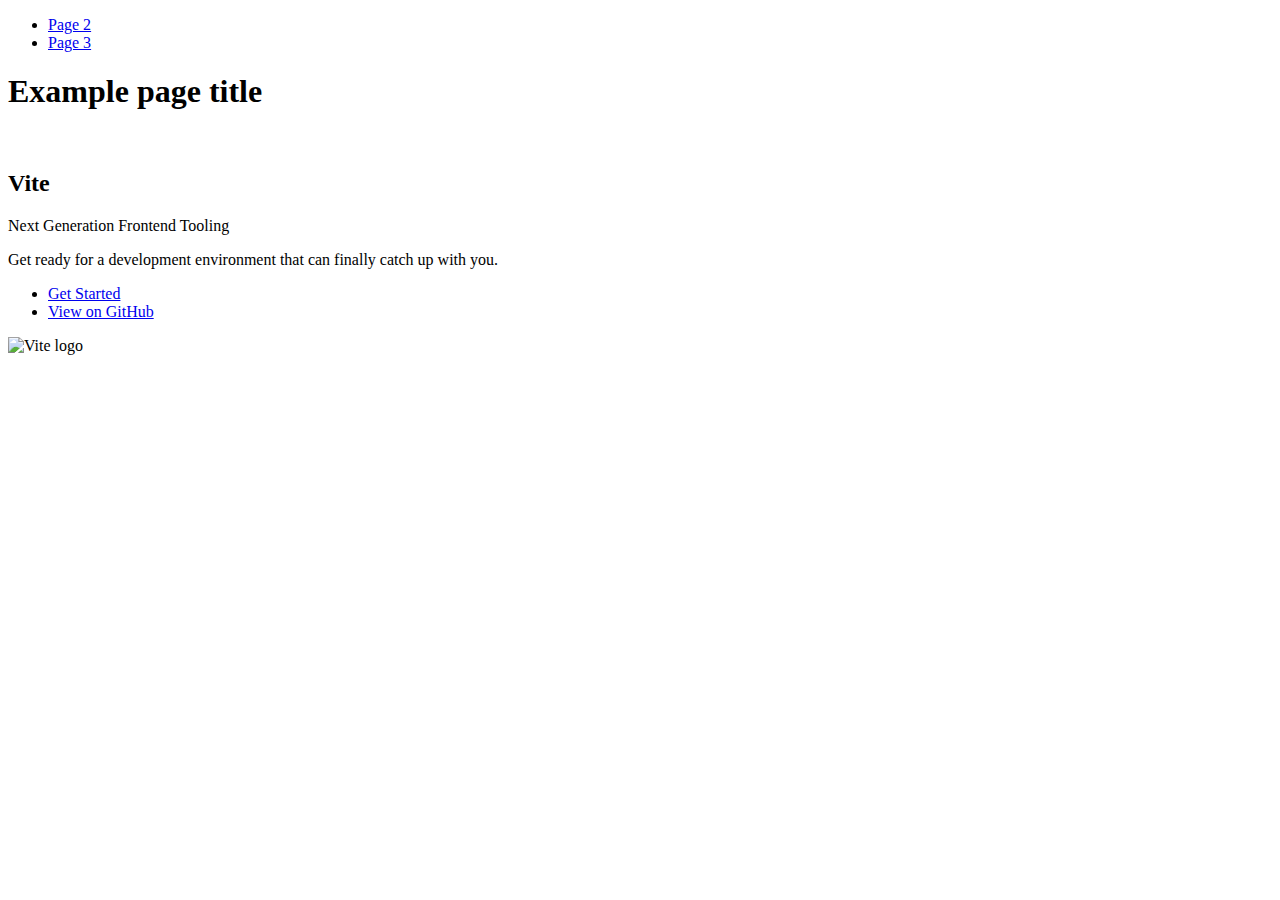
==== index.html @ f3e7c602 "Deploying to gh-pages from @ MarkPrys/goit-js-hw-10@406804ae0fff880f83b10fde3bd5e84e1fd8d5d1 🚀" ====
<!DOCTYPE html>
<html lang="en">
  <head>
    <meta charset="UTF-8" />
    <link rel="icon" type="image/svg+xml" href="/goit-js-hw-10/favicon.svg" />
    <meta name="viewport" content="width=device-width, initial-scale=1.0" />
    <title>Vanilla App Template</title>
    
    <script type="module" crossorigin src="/goit-js-hw-10/commonHelpers.js"></script>
    <link rel="stylesheet" href="/goit-js-hw-10/assets/index-10c40100.css">
  </head>
  <body>
    <header class="header">
  <nav class="nav">
    <ul class="nav-list">
      <li class="nav-item">
        <a href="./page-2.html" class="nav-link">Page 2</a>
      </li>

      <li class="nav-item">
        <a href="./page-3.html" class="nav-link">Page 3</a>
      </li>
    </ul>
  </nav>
</header>


    <section>
      <h1>Example page title</h1>
      <!-- Path to images as from index.html file -->
      <img src="/goit-js-hw-10/assets/javascript-8dac5379.svg" alt="" />
    </section>

    <!-- Loads the specified .html file -->
    <section class="vite-promo">
  <div class="container">
    <div class="wrapper">
      <h2 class="title">
        <span class="gradient">Vite</span>
      </h2>
      <p class="text">Next Generation Frontend Tooling</p>
      <p class="tagline">
        Get ready for a development environment that can finally catch up with
        you.
      </p>

      <ul class="actions">
        <li class="action">
          <a
            class="link"
            href="https://vitejs.dev/guide/"
            target="_blank"
            rel="noopener noreferrer"
            >Get Started</a
          >
        </li>
        <li class="action">
          <a
            class="link"
            href="https://github.com/vitejs/vite"
            target="_blank"
            rel="noopener noreferrer"
            >View on GitHub</a
          >
        </li>
      </ul>
    </div>

    <div class="thumb">
      <!-- Path to images as from index.html file -->
      <img
        class="pic"
        src="/goit-js-hw-10/assets/vite-logo-51249ca9.png"
        alt="Vite logo"
        width="640"
        height="640"
      />
    </div>
  </div>
</section>


    
  </body>
</html>
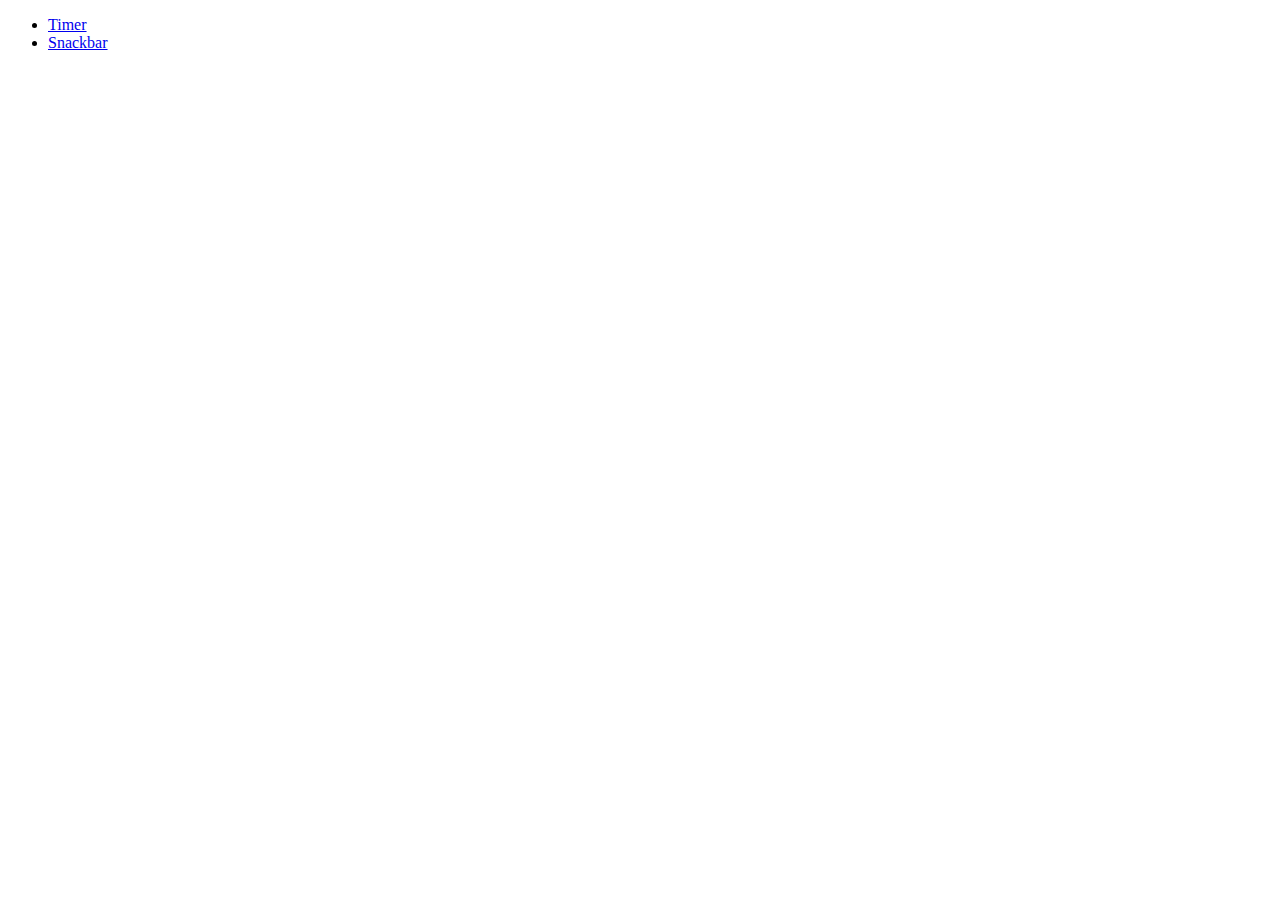
==== commit a93416a4: "Deploying to gh-pages from @ MarkPrys/goit-js-hw-10@e525dddda8397c80659a42a0dc10d7dbdeaf5e53 🚀" ====
--- a/index.html
+++ b/index.html
@@ -2,84 +2,26 @@
 <html lang="en">
   <head>
     <meta charset="UTF-8" />
-    <link rel="icon" type="image/svg+xml" href="/goit-js-hw-10/favicon.svg" />
+    <link rel="icon" type="image/svg+xml" href="/favicon.svg" />
     <meta name="viewport" content="width=device-width, initial-scale=1.0" />
-    <title>Vanilla App Template</title>
-    
-    <script type="module" crossorigin src="/goit-js-hw-10/commonHelpers.js"></script>
-    <link rel="stylesheet" href="/goit-js-hw-10/assets/index-10c40100.css">
+    <title>HW-10</title>
+    <link rel="stylesheet" href="./css/styles.css" />
+    <script type="module" crossorigin src="/goit-js-hw-10/assets/modulepreload-polyfill-3cfb730f.js"></script>
+    <script type="module" crossorigin src="/goit-js-hw-10/assets/vendor-4338649a.js"></script>
+    <script type="module" crossorigin src="/goit-js-hw-10/assets/1-timer-89477295.js"></script>
+    <script type="module" crossorigin src="/goit-js-hw-10/assets/2-snackbar-4ed993c7.js"></script>
+    <link rel="stylesheet" href="/goit-js-hw-10/assets/vendor-7a007824.css">
   </head>
   <body>
-    <header class="header">
-  <nav class="nav">
-    <ul class="nav-list">
-      <li class="nav-item">
-        <a href="./page-2.html" class="nav-link">Page 2</a>
-      </li>
+  
+    <nav>
+      <ul>
+        <li><a href="./1-timer.html">Timer</a></li>
+        <li><a href="./2-snackbar.html">Snackbar</a></li>
+      </ul>
+    </nav>
 
-      <li class="nav-item">
-        <a href="./page-3.html" class="nav-link">Page 3</a>
-      </li>
-    </ul>
-  </nav>
-</header>
-
-
-    <section>
-      <h1>Example page title</h1>
-      <!-- Path to images as from index.html file -->
-      <img src="/goit-js-hw-10/assets/javascript-8dac5379.svg" alt="" />
-    </section>
-
-    <!-- Loads the specified .html file -->
-    <section class="vite-promo">
-  <div class="container">
-    <div class="wrapper">
-      <h2 class="title">
-        <span class="gradient">Vite</span>
-      </h2>
-      <p class="text">Next Generation Frontend Tooling</p>
-      <p class="tagline">
-        Get ready for a development environment that can finally catch up with
-        you.
-      </p>
-
-      <ul class="actions">
-        <li class="action">
-          <a
-            class="link"
-            href="https://vitejs.dev/guide/"
-            target="_blank"
-            rel="noopener noreferrer"
-            >Get Started</a
-          >
-        </li>
-        <li class="action">
-          <a
-            class="link"
-            href="https://github.com/vitejs/vite"
-            target="_blank"
-            rel="noopener noreferrer"
-            >View on GitHub</a
-          >
-        </li>
-      </ul>
-    </div>
-
-    <div class="thumb">
-      <!-- Path to images as from index.html file -->
-      <img
-        class="pic"
-        src="/goit-js-hw-10/assets/vite-logo-51249ca9.png"
-        alt="Vite logo"
-        width="640"
-        height="640"
-      />
-    </div>
-  </div>
-</section>
-
-
+    
     
   </body>
 </html>
